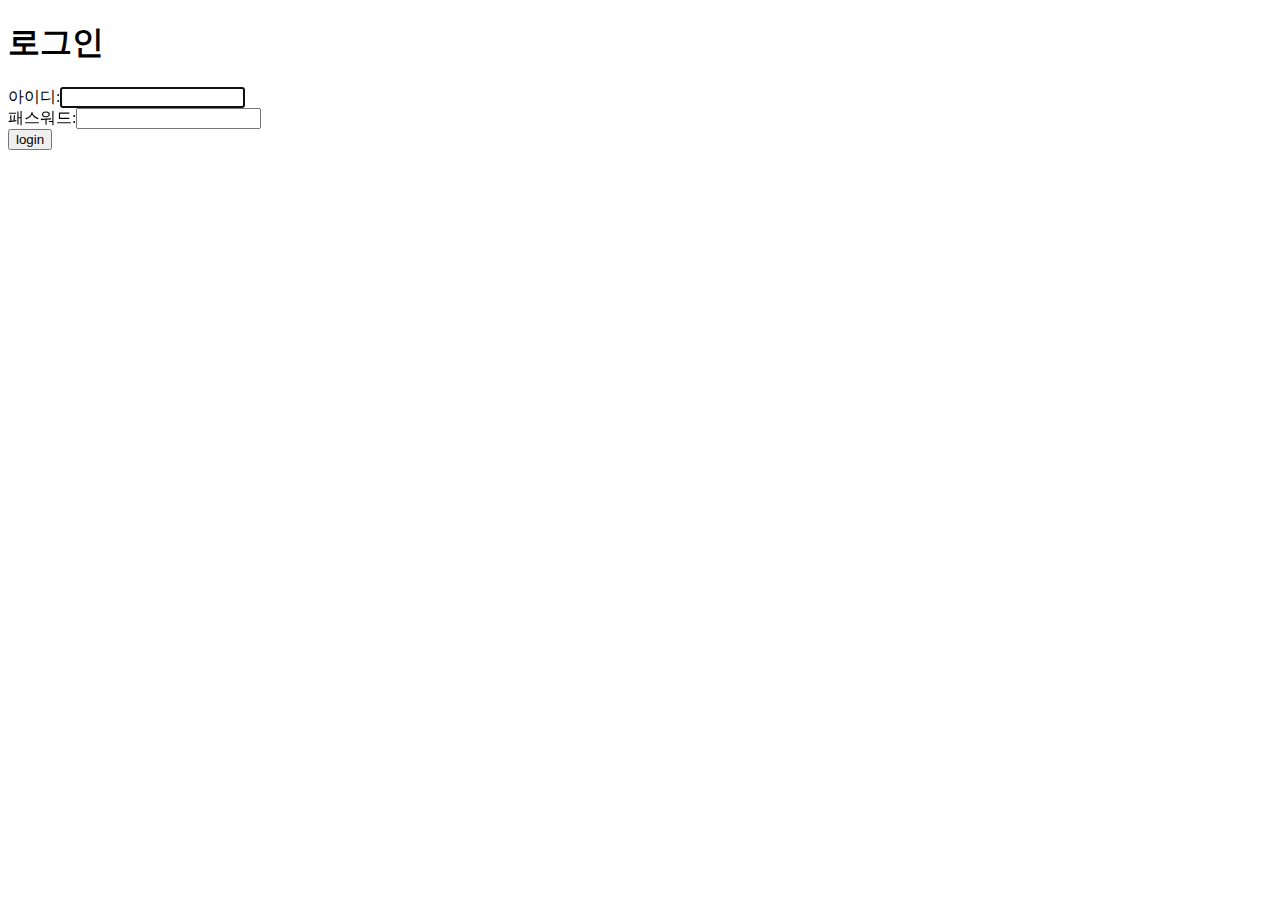
==== index.html @ 559be5fe "json" ====
<!Doctype html>
<html>
<head>
<meta charset="utf-8">
<link rel = "stylesheet" href="main.css">
<script>
    var xhr = new XMLHttpRequest();
    var url = 'http://apis.data.go.kr/1360000/VilageFcstInfoService_2.0/getUltraSrtNcst'; ///URL/
    var queryParams = '?' + encodeURIComponent('serviceKey') + '='+'33bU4NRUJ5pns3K%2FYK%2BU8LxMesOCiRs03brpKSY1mRMvXtN8NhftRxgU6bo30j2ydwOlIOtXQxU%2Br0aiSjlOKA%3D%3D'; ///Service Key/
    queryParams += '&' + encodeURIComponent('pageNo') + '=' + encodeURIComponent('1'); //
    queryParams += '&' + encodeURIComponent('numOfRows') + '=' + encodeURIComponent('1000'); //
    queryParams += '&' + encodeURIComponent('dataType') + '=' + encodeURIComponent('JSON'); //
    queryParams += '&' + encodeURIComponent('base_date') + '=' + encodeURIComponent('20230602'); //
    queryParams += '&' + encodeURIComponent('base_time') + '=' + encodeURIComponent('0600'); //
    queryParams += '&' + encodeURIComponent('nx') + '=' + encodeURIComponent('55'); //
    queryParams += '&' + encodeURIComponent('ny') + '=' + encodeURIComponent('127'); /**/
    xhr.open('GET', url + queryParams);
    xhr.onreadystatechange = function () {
        if (this.readyState == 4) {
            alert('Status: '+this.status+'nHeaders: '+JSON.stringify(this.getAllResponseHeaders())+'nBody: '+this.responseText);
            json = JSON.parse(xml.responseText);
            alert(json)
        }
    };
    
    xhr.send('');</script>
<style>td {border:1px solid black;}</style>
</head>
<body>
<h1>로그인</h1>
<form>아이디:<input type="text" autofocus/><br />패스워드:<input type="password" required/><br /><button>login</button></form>
</body>
</html>
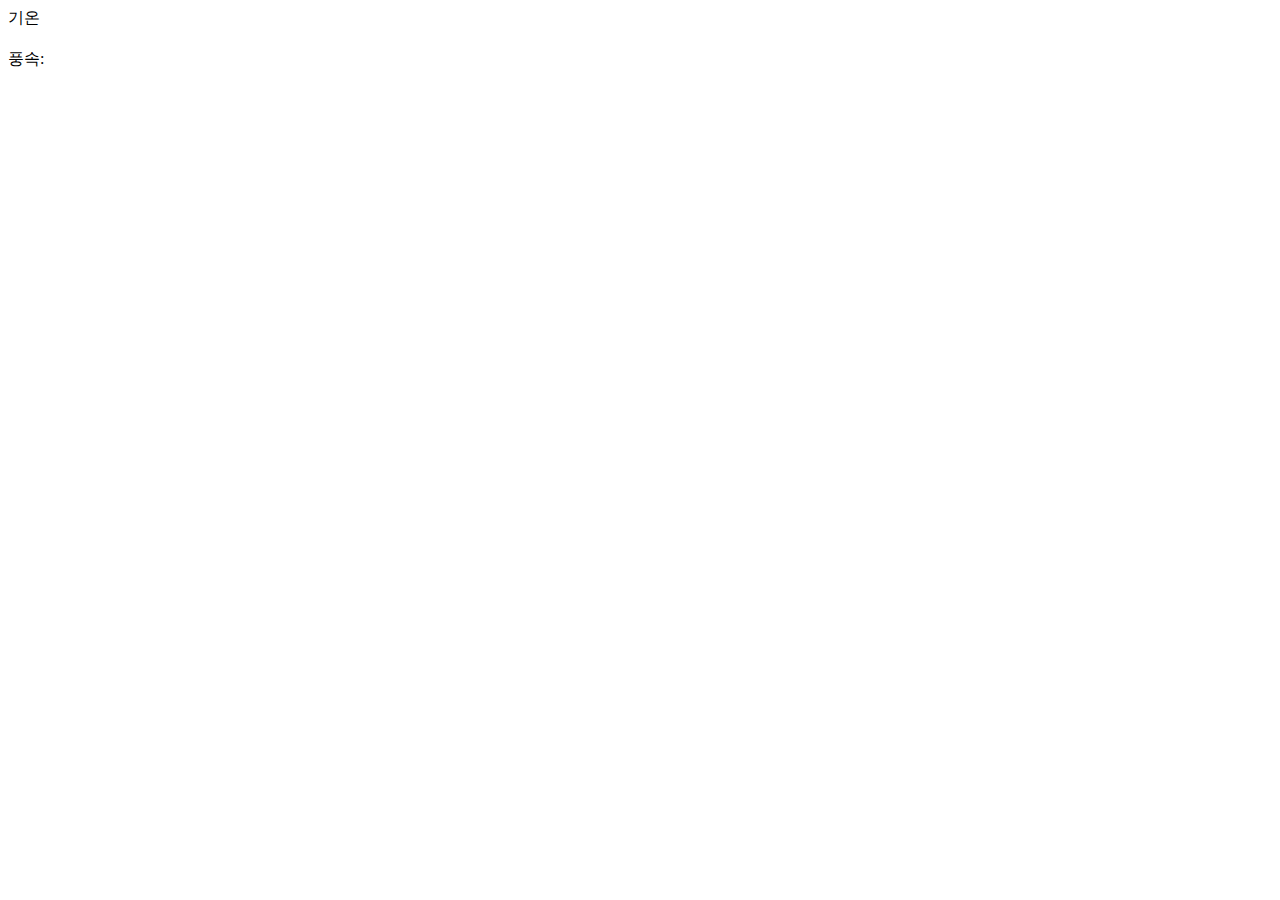
==== commit c22eafb5: "Add data parsing function" ====
--- a/index.html
+++ b/index.html
@@ -3,31 +3,17 @@
 <head>
 <meta charset="utf-8">
 <link rel = "stylesheet" href="main.css">
-<script>
-    var xhr = new XMLHttpRequest();
-    var url = 'http://apis.data.go.kr/1360000/VilageFcstInfoService_2.0/getUltraSrtNcst'; ///URL/
-    var queryParams = '?' + encodeURIComponent('serviceKey') + '='+'33bU4NRUJ5pns3K%2FYK%2BU8LxMesOCiRs03brpKSY1mRMvXtN8NhftRxgU6bo30j2ydwOlIOtXQxU%2Br0aiSjlOKA%3D%3D'; ///Service Key/
-    queryParams += '&' + encodeURIComponent('pageNo') + '=' + encodeURIComponent('1'); //
-    queryParams += '&' + encodeURIComponent('numOfRows') + '=' + encodeURIComponent('1000'); //
-    queryParams += '&' + encodeURIComponent('dataType') + '=' + encodeURIComponent('JSON'); //
-    queryParams += '&' + encodeURIComponent('base_date') + '=' + encodeURIComponent('20230602'); //
-    queryParams += '&' + encodeURIComponent('base_time') + '=' + encodeURIComponent('0600'); //
-    queryParams += '&' + encodeURIComponent('nx') + '=' + encodeURIComponent('55'); //
-    queryParams += '&' + encodeURIComponent('ny') + '=' + encodeURIComponent('127'); /**/
-    xhr.open('GET', url + queryParams);
-    xhr.onreadystatechange = function () {
-        if (this.readyState == 4) {
-            alert('Status: '+this.status+'nHeaders: '+JSON.stringify(this.getAllResponseHeaders())+'nBody: '+this.responseText);
-            json = JSON.parse(xml.responseText);
-            alert(json)
-        }
-    };
-    
-    xhr.send('');</script>
-<style>td {border:1px solid black;}</style>
+<script src="main.js"></script>
 </head>
 <body>
-<h1>로그인</h1>
-<form>아이디:<input type="text" autofocus/><br />패스워드:<input type="password" required/><br /><button>login</button></form>
+    <div id="temp">
+        기온
+        <h2 id="tempNum"></h2>
+    </div>
+    <div id="wind">
+        풍속: 
+        <h2 id="windNum"></h2>
+    </div>
 </body>
-</html>+</html>
+
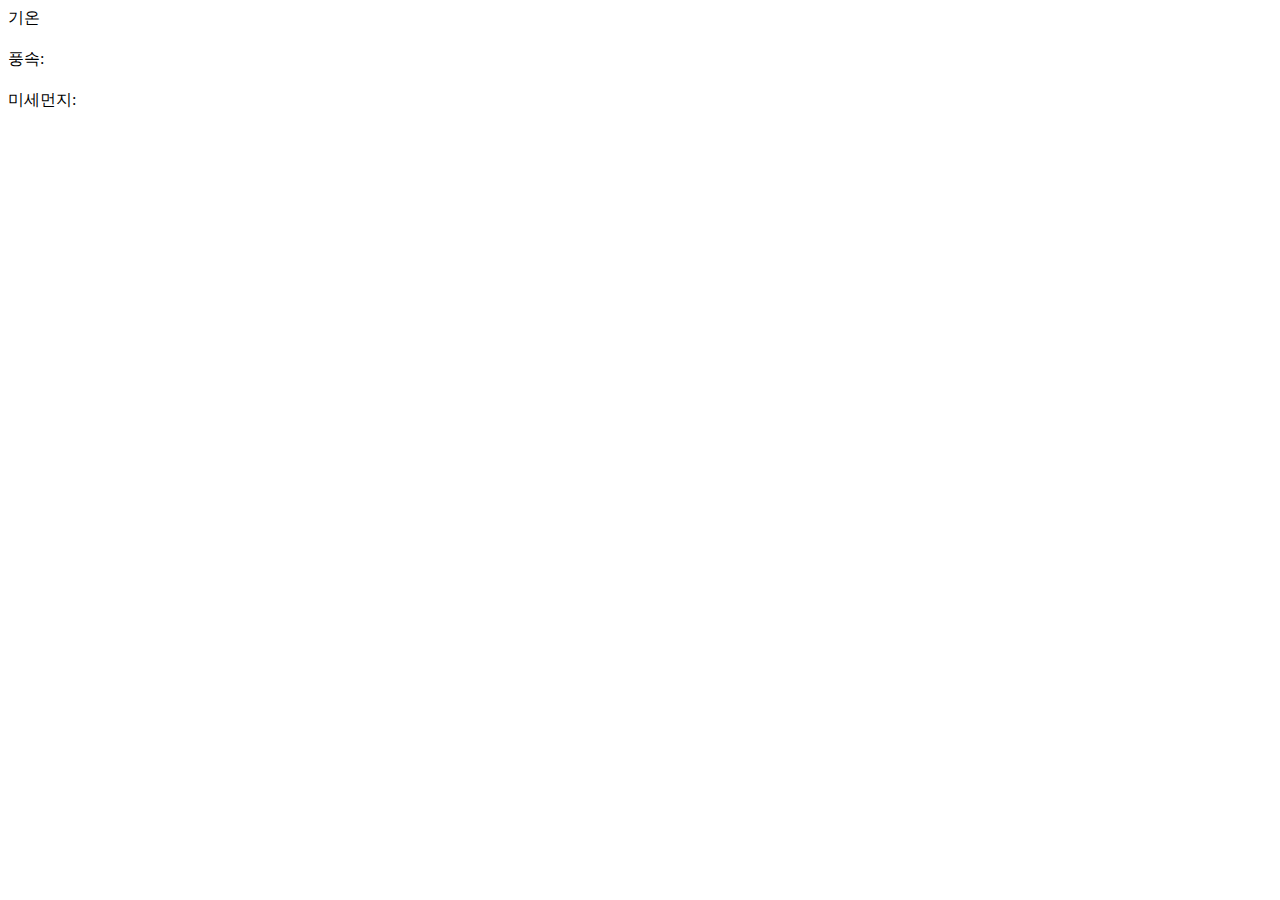
==== commit e9becf89: "dust" ====
--- a/index.html
+++ b/index.html
@@ -14,6 +14,10 @@
         풍속: 
         <h2 id="windNum"></h2>
     </div>
+    <div id="dust">
+        미세먼지: 
+        <h2 id="dustNum"></h2>
+    </div>
 </body>
 </html>
 
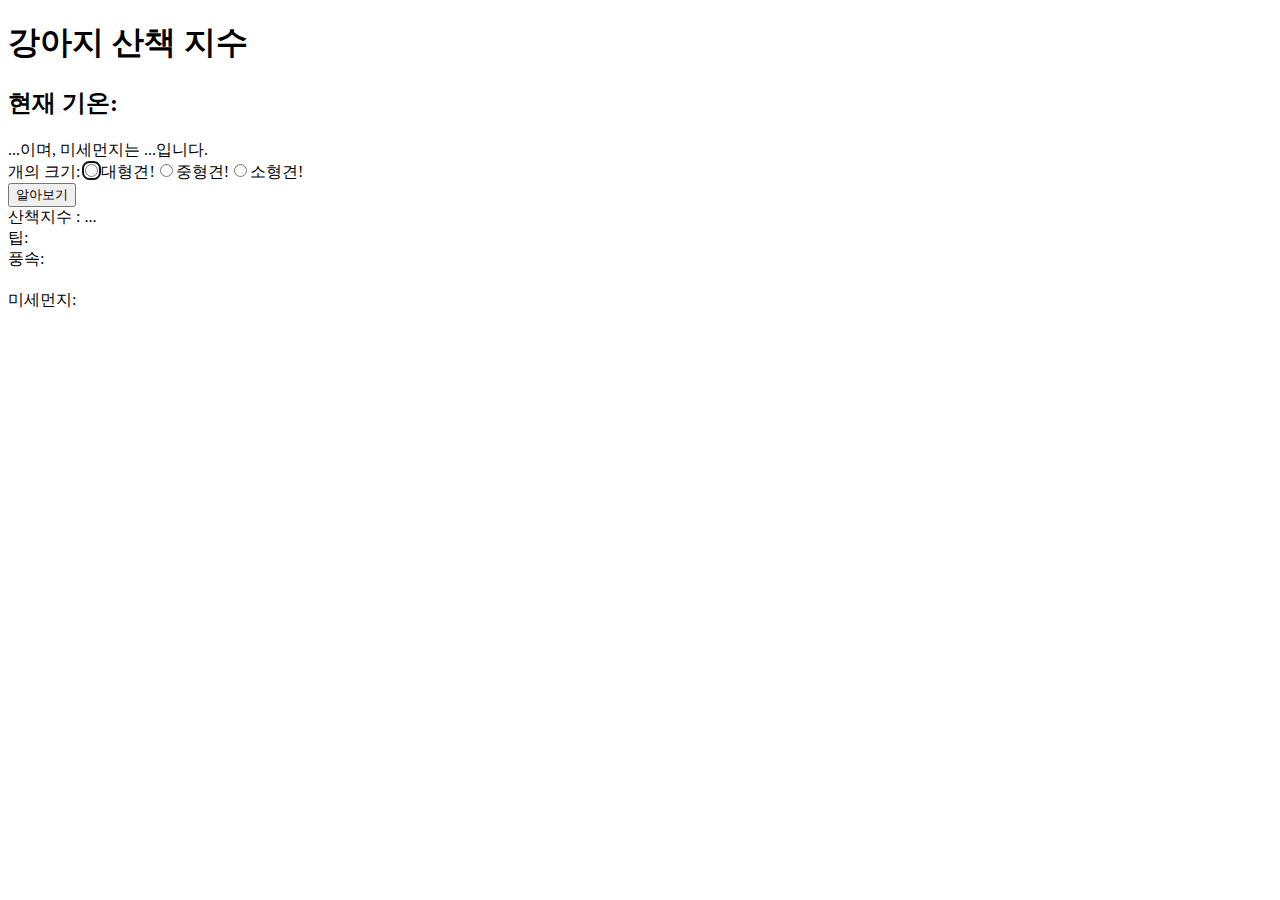
==== commit 39ecce0e: "asd" ====
--- a/index.html
+++ b/index.html
@@ -4,12 +4,20 @@
 <meta charset="utf-8">
 <link rel = "stylesheet" href="main.css">
 <script src="main.js"></script>
+<style>td {border:1px solid black;}</style>
 </head>
 <body>
-    <div id="temp">
-        기온
-        <h2 id="tempNum"></h2>
-    </div>
+    <h1>강아지 산책 지수</h1>
+    <h2 id="message0">
+        현재 기온: 
+        <h4 id="tempNum"></h4>
+        ...이며, 미세먼지는 ...입니다.
+    </h2>
+    <form>개의 크기:<input type="radio" name='group1' value="dog1" autofocus/><label>대형견!</label><input type="radio" name='group1'value="dog2" autofocus/><label>중형견!</label><input type="radio" name='group1'value="dog3" autofocus/><label>소형견!</label><br /></form>
+    <button id="button1">알아보기</button>
+    <div id="message1">산책지수 : ...</div>
+    <div id="message2">팁:</div>
+
     <div id="wind">
         풍속: 
         <h2 id="windNum"></h2>
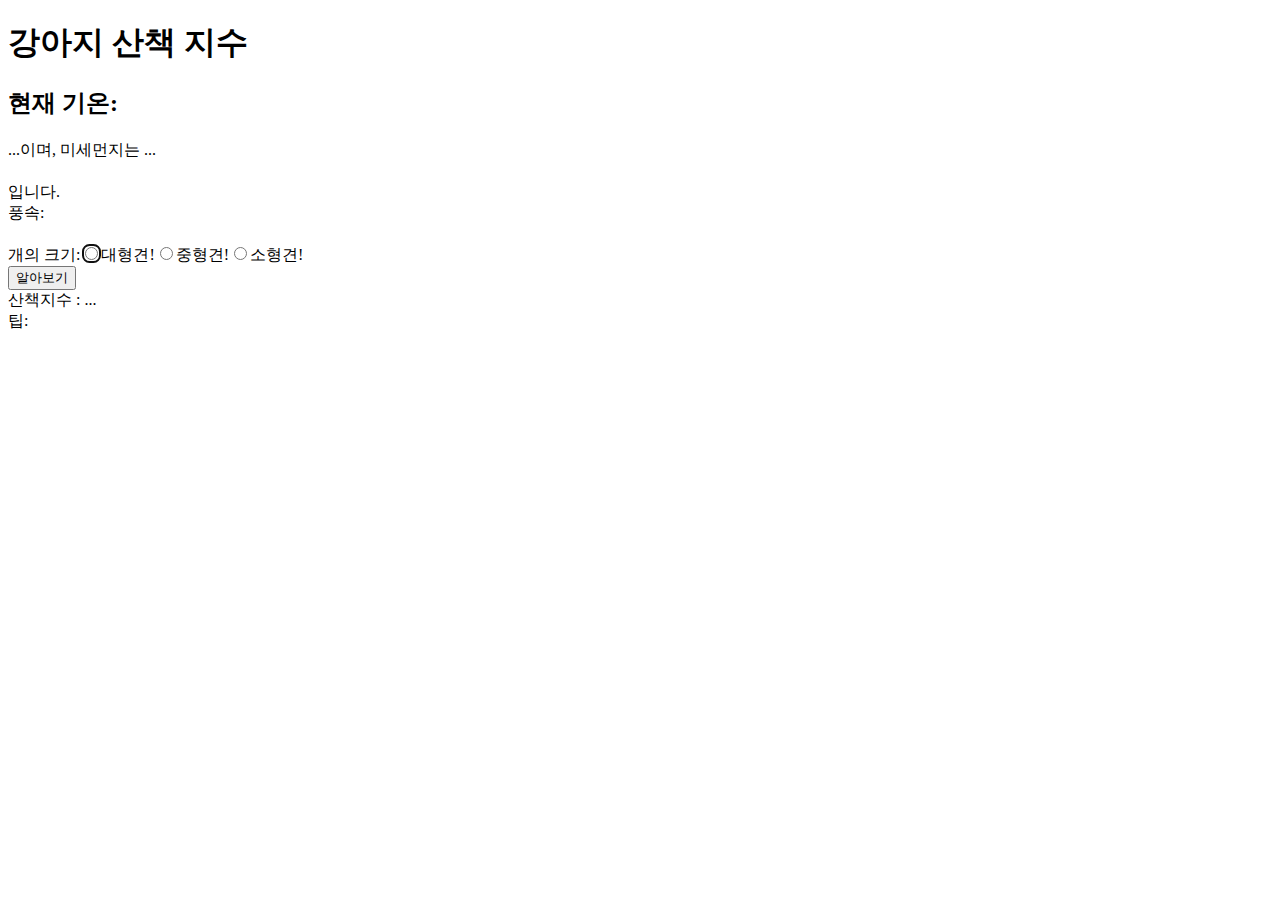
==== commit 311c81ab: "js final" ====
--- a/index.html
+++ b/index.html
@@ -3,7 +3,7 @@
 <head>
 <meta charset="utf-8">
 <link rel = "stylesheet" href="main.css">
-<script src="main.js"></script>
+
 <style>td {border:1px solid black;}</style>
 </head>
 <body>
@@ -11,21 +11,24 @@
     <h2 id="message0">
         현재 기온: 
         <h4 id="tempNum"></h4>
-        ...이며, 미세먼지는 ...입니다.
+        ...이며, 미세먼지는 ...<h4 id="dustNum0"></h4>입니다.
     </h2>
+    <div id="wind">
+        풍속: 
+        <h2 id="windNum"></h2>
+    </div>
     <form>개의 크기:<input type="radio" name='group1' value="dog1" autofocus/><label>대형견!</label><input type="radio" name='group1'value="dog2" autofocus/><label>중형견!</label><input type="radio" name='group1'value="dog3" autofocus/><label>소형견!</label><br /></form>
     <button id="button1">알아보기</button>
     <div id="message1">산책지수 : ...</div>
     <div id="message2">팁:</div>
 
-    <div id="wind">
-        풍속: 
-        <h2 id="windNum"></h2>
-    </div>
-    <div id="dust">
-        미세먼지: 
-        <h2 id="dustNum"></h2>
-    </div>
+    
+
+    <script src="main.js"></script>
+    <script>
+        const button = document.getElementById("button1");
+        button.addEventListener('click', hello);
+    </script>
 </body>
 </html>
 
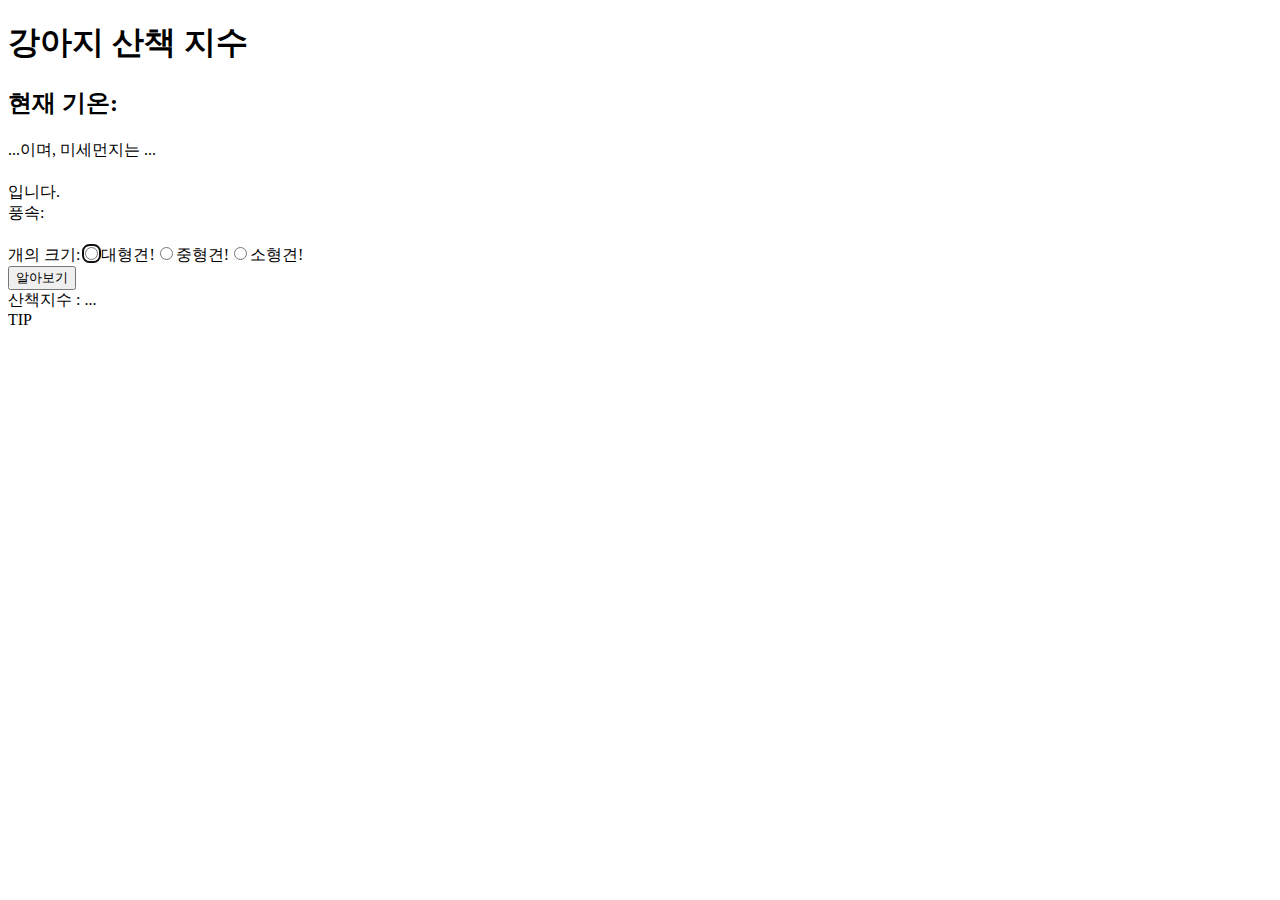
==== commit aa0a5aa3: "aa" ====
--- a/index.html
+++ b/index.html
@@ -20,7 +20,7 @@
     <form>개의 크기:<input type="radio" name='group1' value="dog1" autofocus/><label>대형견!</label><input type="radio" name='group1'value="dog2" autofocus/><label>중형견!</label><input type="radio" name='group1'value="dog3" autofocus/><label>소형견!</label><br /></form>
     <button id="button1">알아보기</button>
     <div id="message1">산책지수 : ...</div>
-    <div id="message2">팁:</div>
+    TIP<div id="message2"></div>
 
     
 
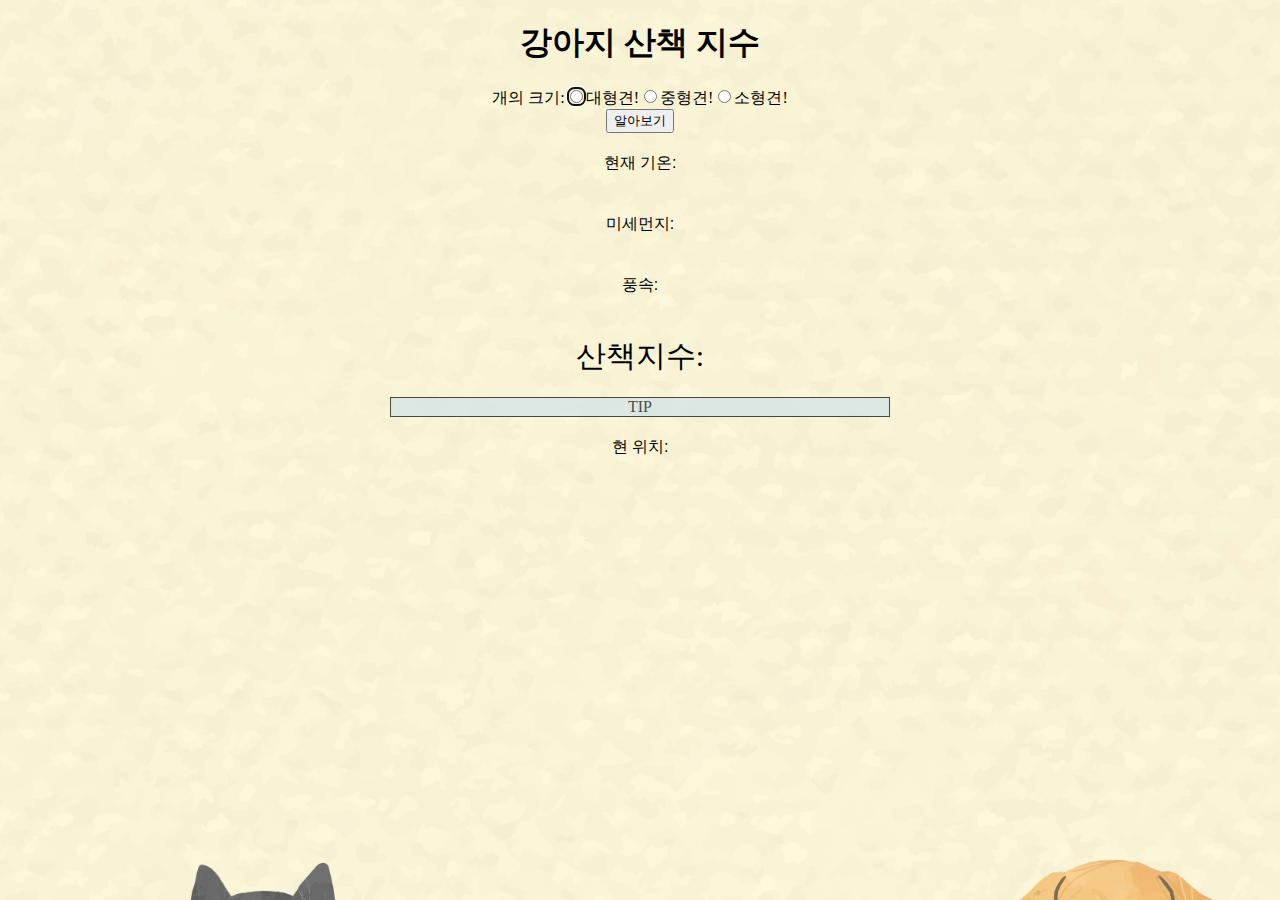
==== commit d9820f49: "final" ====
--- a/index.html
+++ b/index.html
@@ -4,23 +4,20 @@
 <meta charset="utf-8">
 <link rel = "stylesheet" href="main.css">
 
-<style>td {border:1px solid black;}</style>
+<style>td {border:1px solid black;}
+/**/
+</style>
 </head>
 <body>
     <h1>강아지 산책 지수</h1>
-    <h2 id="message0">
-        현재 기온: 
-        <h4 id="tempNum"></h4>
-        ...이며, 미세먼지는 ...<h4 id="dustNum0"></h4>입니다.
-    </h2>
-    <div id="wind">
-        풍속: 
-        <h2 id="windNum"></h2>
-    </div>
     <form>개의 크기:<input type="radio" name='group1' value="dog1" autofocus/><label>대형견!</label><input type="radio" name='group1'value="dog2" autofocus/><label>중형견!</label><input type="radio" name='group1'value="dog3" autofocus/><label>소형견!</label><br /></form>
     <button id="button1">알아보기</button>
-    <div id="message1">산책지수 : ...</div>
-    TIP<div id="message2"></div>
+    <div id="tempNum" class="text">현재 기온: </div>
+    <div id="dustNum0" class="text">미세먼지:  </div>
+    <div id="windNum" class="text">풍속:  </div>
+    
+    <div id="message1">산책지수: </div>
+    <div id="message2" class="tip">TIP</div>
 
     
 
@@ -29,6 +26,7 @@
         const button = document.getElementById("button1");
         button.addEventListener('click', hello);
     </script>
+    <div id="location" class="text">현 위치: </div>
 </body>
 </html>
 
--- a/main.css
+++ b/main.css
@@ -0,0 +1,33 @@
+body {
+    margin: 0 auto;
+    text-align:center;
+    width: 500px;
+    background-image: url('job562-nunoon-04-e.jpg'); background-size: cover;
+}
+
+.text {
+    padding: 20px;
+    font-family:Arial, Helvetica, sans-serif;
+    font-size: medium;
+    color:black;
+};
+.num {
+    padding: 20px;
+    font-family:Arial, Helvetica, sans-serif;
+    font-size: medium;
+    color:black;
+    font-weight: normal;
+}
+.message2 {
+    border:1px solid black;
+     background-color: rgb(172, 200, 211);
+    }
+#message1 {
+    padding: 20px;
+    font-size:30px;
+}
+.tip {
+    border:1px  solid black;  
+    background-color: rgb(208, 227, 234); 
+    opacity:0.7;
+}